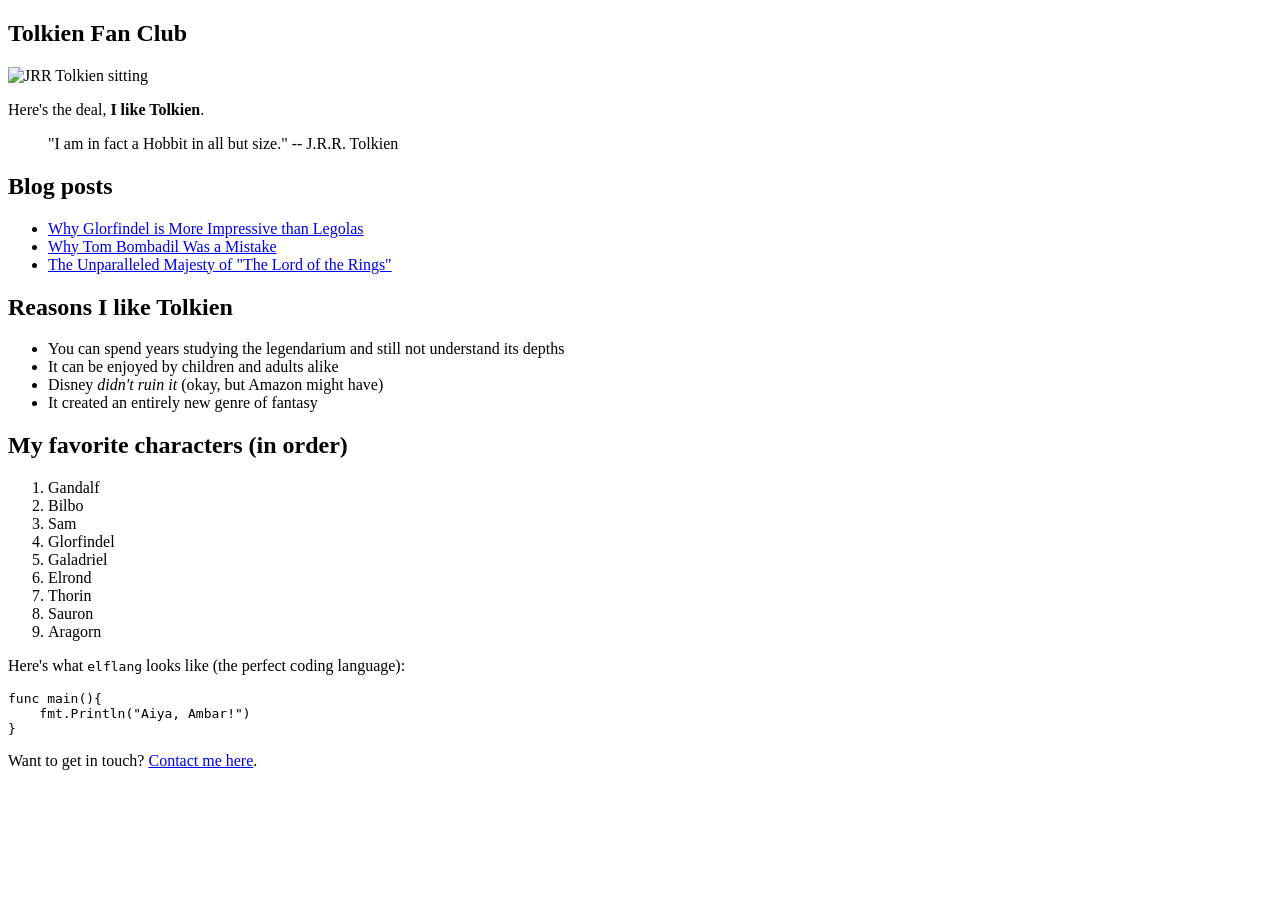
==== docs/index.html @ 99e411da "Add site" ====
<!doctype html>
<html>
  <head>
    <meta charset="utf-8" />
    <meta name="viewport" content="width=device-width, initial-scale=1" />
    <title>Tolkien Fan Club</title>
    <link href="/static-site-generator/index.css" rel="stylesheet" />
  </head>

  <body>
    <article><div><h1>Tolkien Fan Club</h1><p><img src="/static-site-generator/images/tolkien.png" alt="JRR Tolkien sitting"></img></p><p>Here's the deal, <b>I like Tolkien</b>.</p><blockquote>"I am in fact a Hobbit in all but size."   -- J.R.R. Tolkien</blockquote><h2>Blog posts</h2><ul><li><a href="/static-site-generator/blog/glorfindel">Why Glorfindel is More Impressive than Legolas</a></li><li><a href="/static-site-generator/blog/tom">Why Tom Bombadil Was a Mistake</a></li><li><a href="/static-site-generator/blog/majesty">The Unparalleled Majesty of "The Lord of the Rings"</a></li></ul><h2>Reasons I like Tolkien</h2><ul><li>You can spend years studying the legendarium and still not understand its depths</li><li>It can be enjoyed by children and adults alike</li><li>Disney <i>didn't ruin it</i> (okay, but Amazon might have)</li><li>It created an entirely new genre of fantasy</li></ul><h2>My favorite characters (in order)</h2><ol><li>Gandalf</li><li>Bilbo</li><li>Sam</li><li>Glorfindel</li><li>Galadriel</li><li>Elrond</li><li>Thorin</li><li>Sauron</li><li>Aragorn</li></ol><p>Here's what <code>elflang</code> looks like (the perfect coding language):</p><pre><code>func main(){
    fmt.Println("Aiya, Ambar!")
}
</code></pre><p>Want to get in touch? <a href="/static-site-generator/contact">Contact me here</a>.</p></div></article>
  </body>
</html>
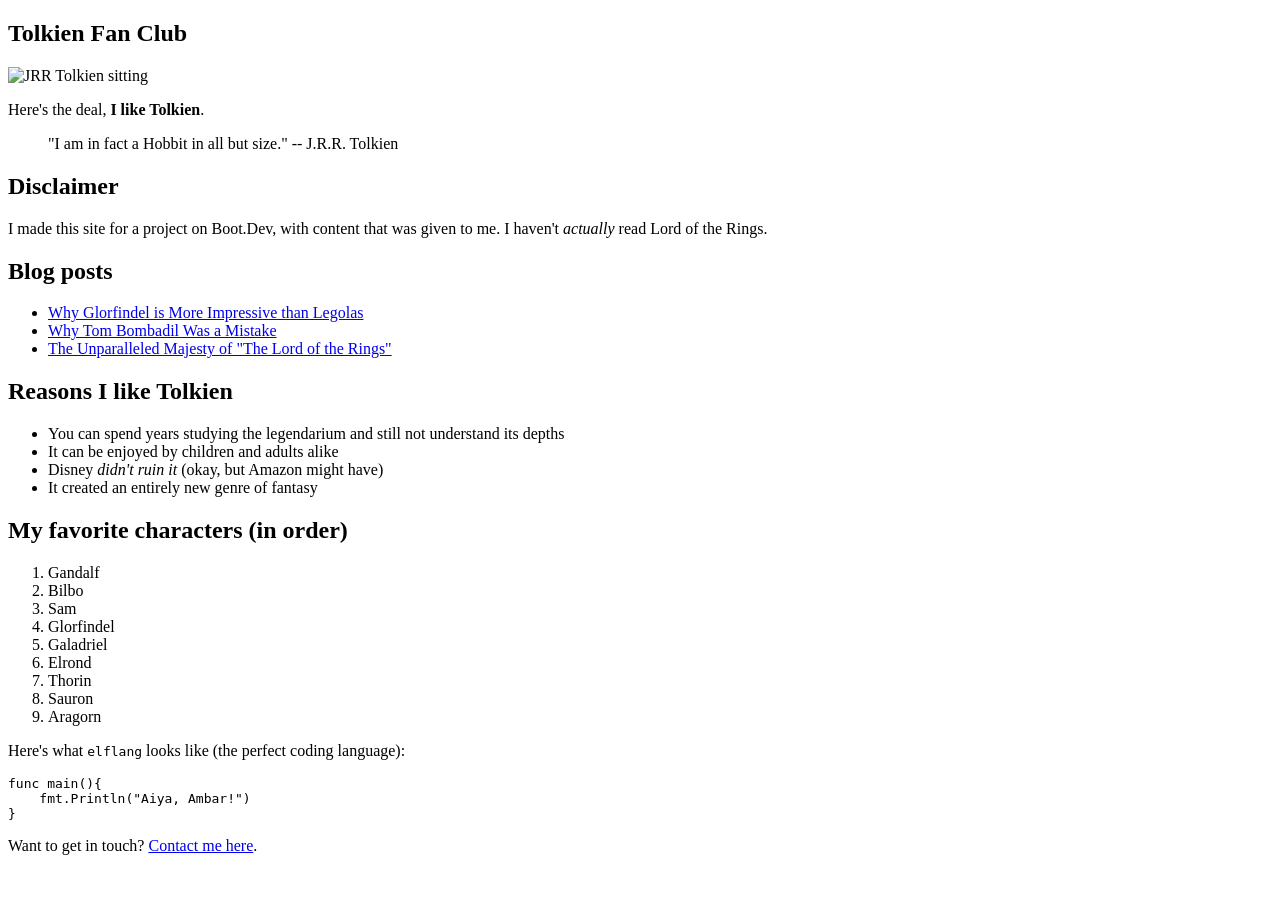
==== commit b2a8090d: "Add images" ====
--- a/docs/index.html
+++ b/docs/index.html
@@ -4,13 +4,13 @@
     <meta charset="utf-8" />
     <meta name="viewport" content="width=device-width, initial-scale=1" />
     <title>Tolkien Fan Club</title>
-    <link href="/static-site-generator/index.css" rel="stylesheet" />
+    <link href="/index.css" rel="stylesheet" />
   </head>
 
   <body>
-    <article><div><h1>Tolkien Fan Club</h1><p><img src="/static-site-generator/images/tolkien.png" alt="JRR Tolkien sitting"></img></p><p>Here's the deal, <b>I like Tolkien</b>.</p><blockquote>"I am in fact a Hobbit in all but size."   -- J.R.R. Tolkien</blockquote><h2>Blog posts</h2><ul><li><a href="/static-site-generator/blog/glorfindel">Why Glorfindel is More Impressive than Legolas</a></li><li><a href="/static-site-generator/blog/tom">Why Tom Bombadil Was a Mistake</a></li><li><a href="/static-site-generator/blog/majesty">The Unparalleled Majesty of "The Lord of the Rings"</a></li></ul><h2>Reasons I like Tolkien</h2><ul><li>You can spend years studying the legendarium and still not understand its depths</li><li>It can be enjoyed by children and adults alike</li><li>Disney <i>didn't ruin it</i> (okay, but Amazon might have)</li><li>It created an entirely new genre of fantasy</li></ul><h2>My favorite characters (in order)</h2><ol><li>Gandalf</li><li>Bilbo</li><li>Sam</li><li>Glorfindel</li><li>Galadriel</li><li>Elrond</li><li>Thorin</li><li>Sauron</li><li>Aragorn</li></ol><p>Here's what <code>elflang</code> looks like (the perfect coding language):</p><pre><code>func main(){
+    <article><div><h1>Tolkien Fan Club</h1><p><img src="https://storage.googleapis.com/qvault-webapp-dynamic-assets/course_assets/eWyYRQu-1026x388.png" alt="JRR Tolkien sitting"></img></p><p>Here's the deal, <b>I like Tolkien</b>.</p><blockquote>"I am in fact a Hobbit in all but size."   -- J.R.R. Tolkien</blockquote><h2>Disclaimer</h2><p>I made this site for a project on Boot.Dev, with content that was given to me. I haven't <i>actually</i> read Lord of the Rings.</p><h2>Blog posts</h2><ul><li><a href="/blog/glorfindel">Why Glorfindel is More Impressive than Legolas</a></li><li><a href="/blog/tom">Why Tom Bombadil Was a Mistake</a></li><li><a href="/blog/majesty">The Unparalleled Majesty of "The Lord of the Rings"</a></li></ul><h2>Reasons I like Tolkien</h2><ul><li>You can spend years studying the legendarium and still not understand its depths</li><li>It can be enjoyed by children and adults alike</li><li>Disney <i>didn't ruin it</i> (okay, but Amazon might have)</li><li>It created an entirely new genre of fantasy</li></ul><h2>My favorite characters (in order)</h2><ol><li>Gandalf</li><li>Bilbo</li><li>Sam</li><li>Glorfindel</li><li>Galadriel</li><li>Elrond</li><li>Thorin</li><li>Sauron</li><li>Aragorn</li></ol><p>Here's what <code>elflang</code> looks like (the perfect coding language):</p><pre><code>func main(){
     fmt.Println("Aiya, Ambar!")
 }
-</code></pre><p>Want to get in touch? <a href="/static-site-generator/contact">Contact me here</a>.</p></div></article>
+</code></pre><p>Want to get in touch? <a href="/contact">Contact me here</a>.</p></div></article>
   </body>
 </html>
